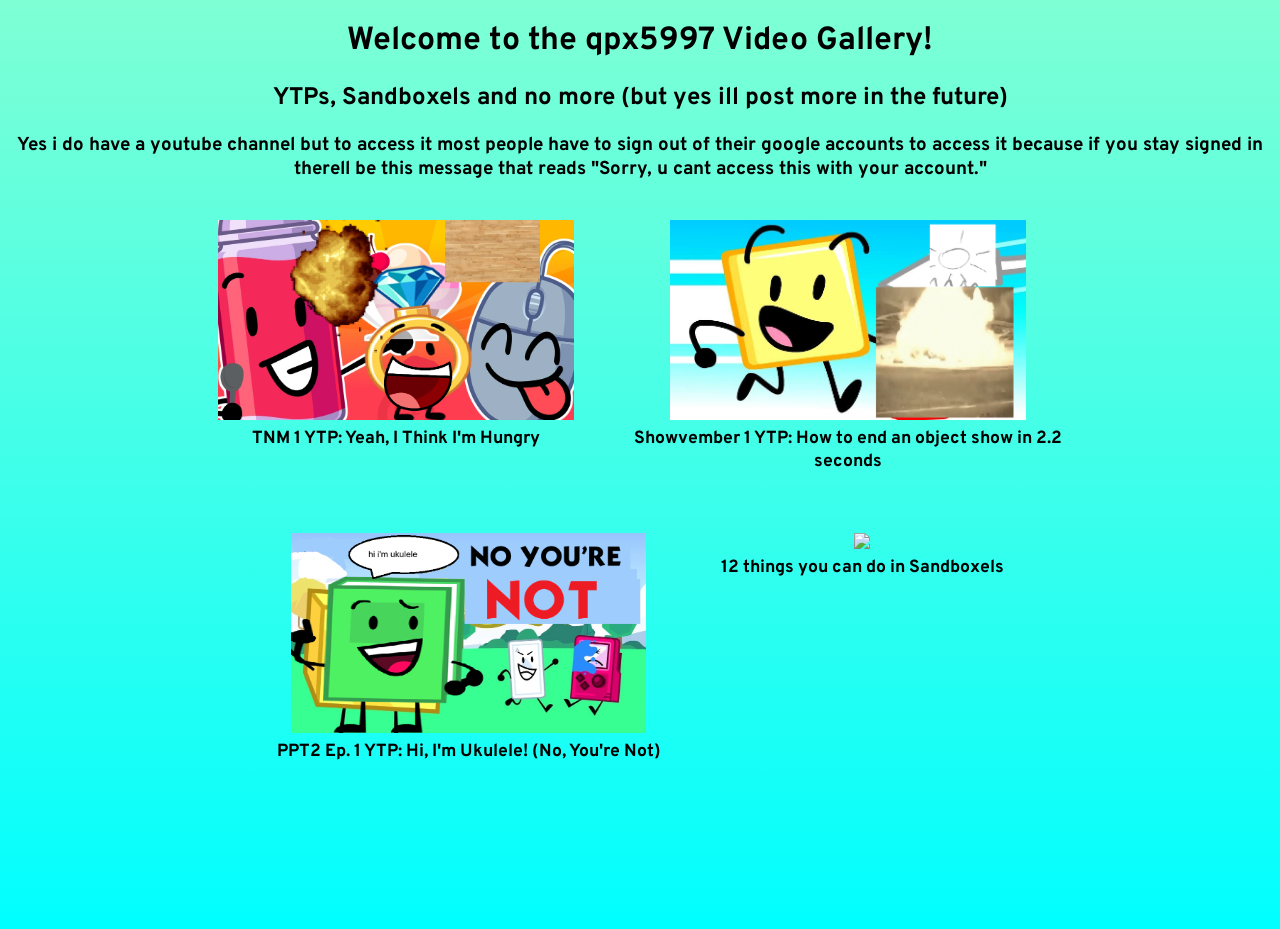
==== qpxvg/index.html @ 0eb88eb9 "changed the <h2>" ====
<!DOCTYPE html>
<html>
    <head>
        <link rel="preconnect" href="https://fonts.googleapis.com">
        <link rel="preconnect" href="https://fonts.gstatic.com" crossorigin="">
        <link href="https://fonts.googleapis.com/css2?family=Overpass:ital,wght@0,100..900;1,100..900&amp;display=swap" rel="stylesheet">
        <title>qpx5997 Video Gallery</title>
        <meta charset="UTF-8">
        <link rel="stylesheet" href="./style.css">
  </head>
  <body>
        <h1>Welcome to the qpx5997 Video Gallery!</h1>
        <h2>YTPs, Sandboxels and no more (but yes ill post more in the future)</h2>
        <h3>Yes i do have a youtube channel but to access it most people have to sign out of their google accounts to access it because if you stay signed in therell be this message that reads "Sorry, u cant access this with your account."</h3>

        <div class="video-group">

            <a href="https://docs.google.com/videos/d/1WIcwqD4WmQ749BPMTN8W_BiqdknprFzAGBE2S9SmSs4/edit?usp=sharing" target="_blank"><img src="./TNM-1.png" height="200"></br>TNM 1 YTP: Yeah, I Think I'm Hungry</a>

            <a href="https://docs.google.com/videos/d/1Bv_puqCykZyqX0S_nTr0uC0EPCkHs3YssgzM2-dGHFY/edit?usp=sharing" target="_blank"><img src="./Showvember_1_Thumbnail.png" height="200"></br>Showvember 1 YTP: How to end an object show in 2.2 <br>seconds</a>

            <a href="https://docs.google.com/videos/d/1TrzG1V6irCFMQnQ4eTtZ0jJkaJ7flllwgOpIMs16Eh8/edit?usp=sharing" target="_blank"><img src="./ppt2ep1.png" height="200"></br>PPT2 Ep. 1 YTP: Hi, I'm Ukulele! (No, You're Not)</a>

            <a href="https://docs.google.com/videos/d/1owFLSqFIJXJALOnp4aqWQHq3Vly0wBw21CtNArdY8vI/edit?usp=sharing" target="_blank"><img src="./12sandboxels.png" height="200"></br>12 things you can do in Sandboxels</a>

        </div>
    </body>
</html>
---- qpxvg/style.css ----
h1, h2, h3 {
    text-align: center;
}

body {
    background: linear-gradient(to bottom, aquamarine, aqua);
    font-family: Overpass;
    min-height: 100vh;
}

a:link, a:visited {
    text-decoration: none;
    color: black;
    display: inline-block;
    text-align: center;
    font-weight: bold;
    margin: 20px;
    font-size: 1.1em;
}

a:hover {
    text-decoration: underline;
}

div.video-group {
    display: flex;
    justify-content: center;
    flex-wrap: wrap;
    gap: 20px;
}
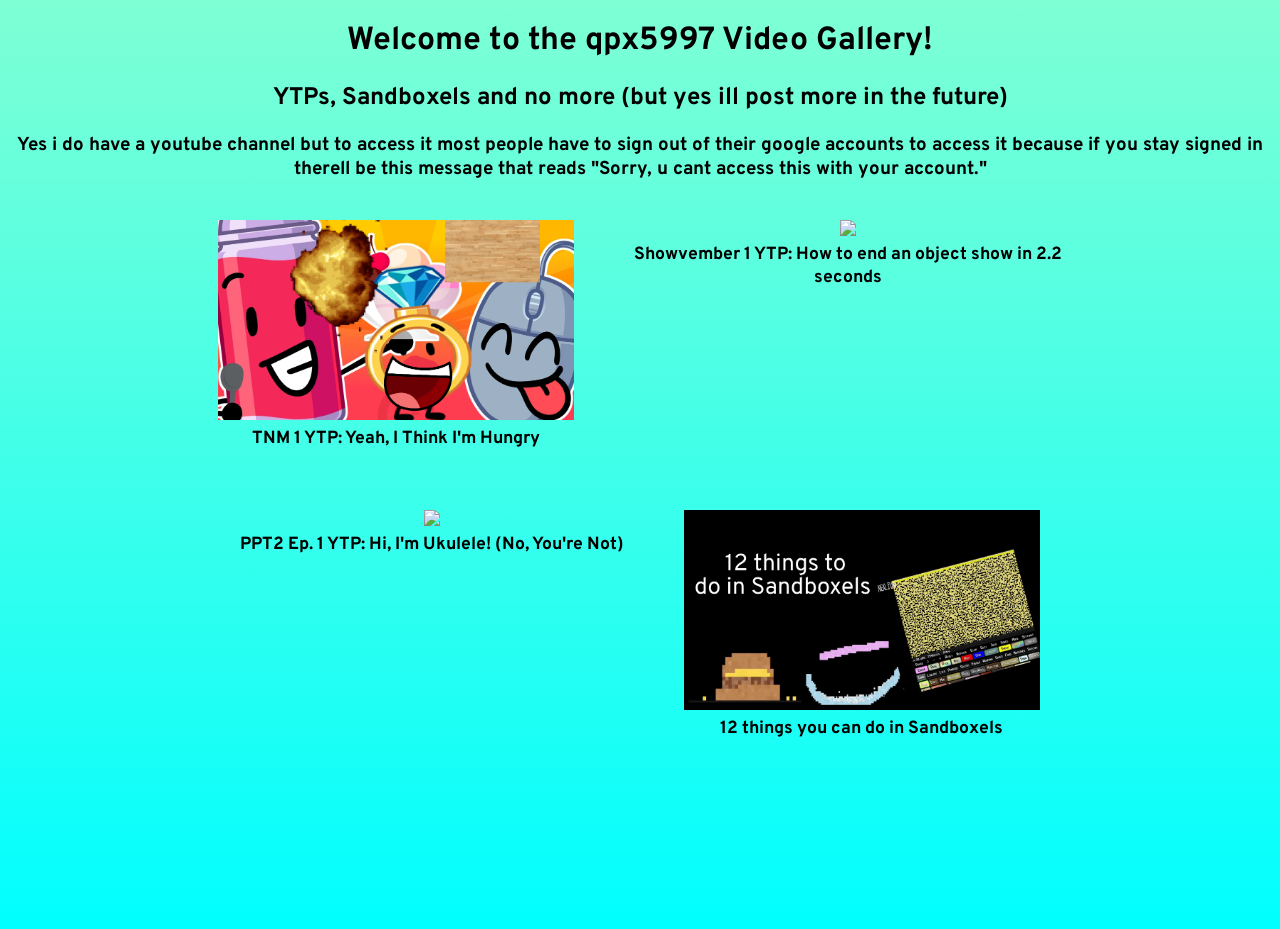
==== commit aef6772f: "chanegd image links" ====
--- a/qpxvg/index.html
+++ b/qpxvg/index.html
@@ -15,13 +15,13 @@
 
         <div class="video-group">
 
-            <a href="https://docs.google.com/videos/d/1WIcwqD4WmQ749BPMTN8W_BiqdknprFzAGBE2S9SmSs4/edit?usp=sharing" target="_blank"><img src="./TNM-1.png" height="200"></br>TNM 1 YTP: Yeah, I Think I'm Hungry</a>
+            <a href="https://docs.google.com/videos/d/1WIcwqD4WmQ749BPMTN8W_BiqdknprFzAGBE2S9SmSs4/edit?usp=sharing" target="_blank"><img src="./images/TNM-1.png" height="200"></br>TNM 1 YTP: Yeah, I Think I'm Hungry</a>
 
-            <a href="https://docs.google.com/videos/d/1Bv_puqCykZyqX0S_nTr0uC0EPCkHs3YssgzM2-dGHFY/edit?usp=sharing" target="_blank"><img src="./Showvember_1_Thumbnail.png" height="200"></br>Showvember 1 YTP: How to end an object show in 2.2 <br>seconds</a>
+            <a href="https://docs.google.com/videos/d/1Bv_puqCykZyqX0S_nTr0uC0EPCkHs3YssgzM2-dGHFY/edit?usp=sharing" target="_blank"><img src="./images/Showvember_1_Thumbnail.png" height="200"></br>Showvember 1 YTP: How to end an object show in 2.2 <br>seconds</a>
 
-            <a href="https://docs.google.com/videos/d/1TrzG1V6irCFMQnQ4eTtZ0jJkaJ7flllwgOpIMs16Eh8/edit?usp=sharing" target="_blank"><img src="./ppt2ep1.png" height="200"></br>PPT2 Ep. 1 YTP: Hi, I'm Ukulele! (No, You're Not)</a>
+            <a href="https://docs.google.com/videos/d/1TrzG1V6irCFMQnQ4eTtZ0jJkaJ7flllwgOpIMs16Eh8/edit?usp=sharing" target="_blank"><img src="./images/ppt2ep1.png" height="200"></br>PPT2 Ep. 1 YTP: Hi, I'm Ukulele! (No, You're Not)</a>
 
-            <a href="https://docs.google.com/videos/d/1owFLSqFIJXJALOnp4aqWQHq3Vly0wBw21CtNArdY8vI/edit?usp=sharing" target="_blank"><img src="./12sandboxels.png" height="200"></br>12 things you can do in Sandboxels</a>
+            <a href="https://docs.google.com/videos/d/1owFLSqFIJXJALOnp4aqWQHq3Vly0wBw21CtNArdY8vI/edit?usp=sharing" target="_blank"><img src="./images/12sandboxels-newer.png" height="200"></br>12 things you can do in Sandboxels</a>
 
         </div>
     </body>
